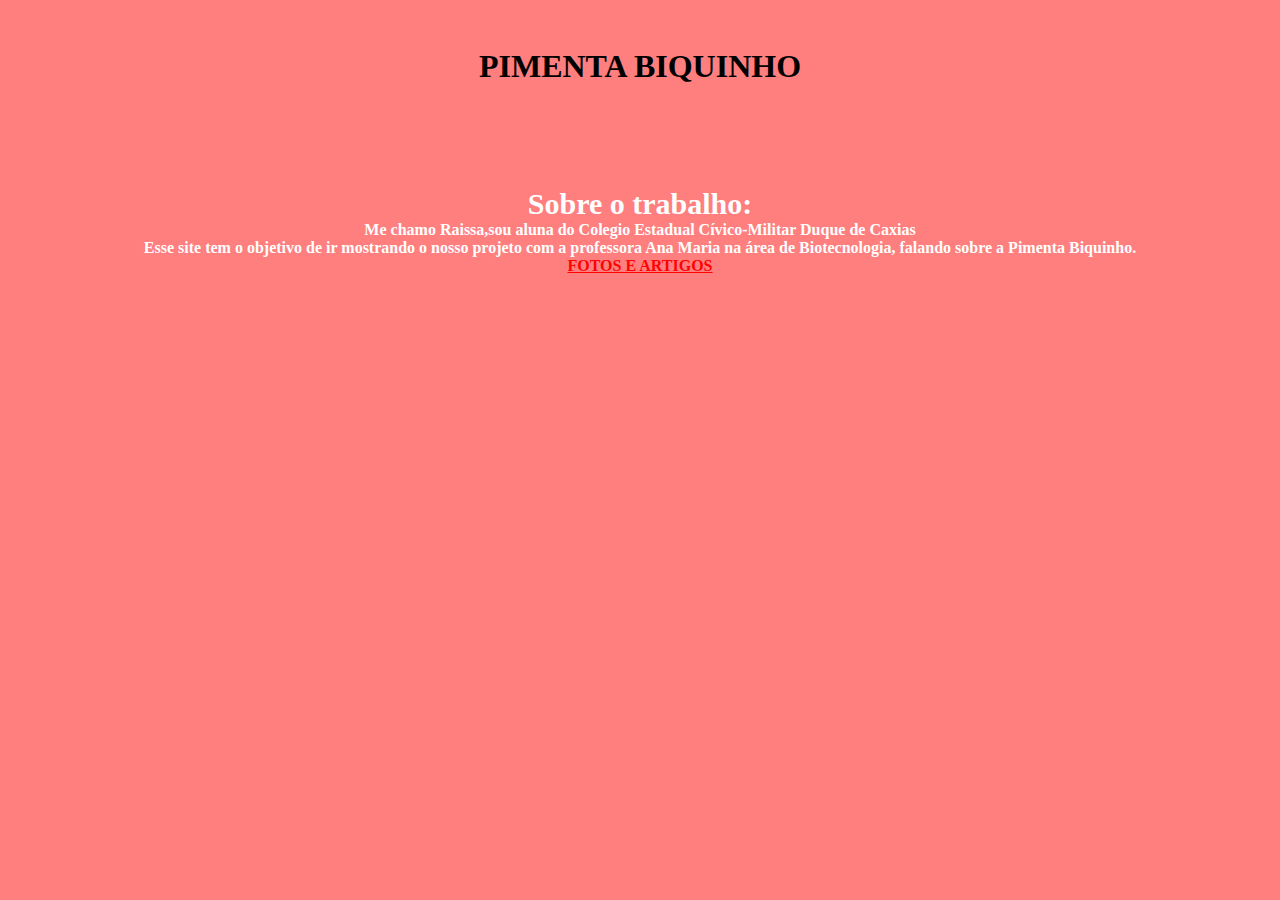
==== index.html @ cbf4f404 "dwdwd" ====
<!DOCTYPE html>
<html lang="en">
<head>
<meta charset="UTF-8">
<meta http-equiv="X-UA-Compatible" content="IE=edge">
<meta name="viewport" content="width=device-width, initial-scale=1.0">
<link rel="stylesheet" href="style.css">
</head>
<body>
    <header class="cabeçalho">
<center><h1 class="cabeçalho">PIMENTA BIQUINHO</h1></center>
</ul>
</header>
<header class="corpo">
<center><img src="https://horticeres.com.br/wp-content/uploads/2021/07/Pimenta-Biquinho.jpg" alt=""></center>
</header>
<section class="body">
<section>
<b style="color:#ff7e7e;">....</b>
<p style="color:#ff7e7e;">....</p>


    <center> <b style="color: rgb(255, 255, 255);" class="titulo_apresentaçao_trabalho">Sobre o trabalho:</b></center>
<center>
    <b style="color: rgb(255, 255, 255);""> Me chamo Raissa,sou aluna do Colegio Estadual Cívico-Militar Duque de Caxias</b>
    <p><b style="color: rgb(255, 255, 255);"> Esse site tem o objetivo de ir mostrando o nosso projeto com a professora Ana Maria na área de Biotecnologia, falando sobre a Pimenta Biquinho.</b></p>
    <b><a style="color: rgb(255, 2, 2);" href="pagina.html">FOTOS E ARTIGOS</a></b>
</center>
</section>
</section>


</body>

</html>
---- style.css ----
* {
    margin: 0%;
    padding: 0%;
    }
    .cabeçalho_titulo{
        font-size: 50px;
        }
        .cabeçalho{
            display: flex;
            justify-content: space-around;
            align-items: center;
            padding: 24px 0;
            }
            .apresentaçao_trabalho{
                background-image
                display: flex;
                justify-content: space-around;
                align-items: center;
                padding: 24px 0;
                }
                
                .titulo_apresentaçao_trabalho{
                font-size: 30px;
                }
            body{background-color:#ff7e7e;}
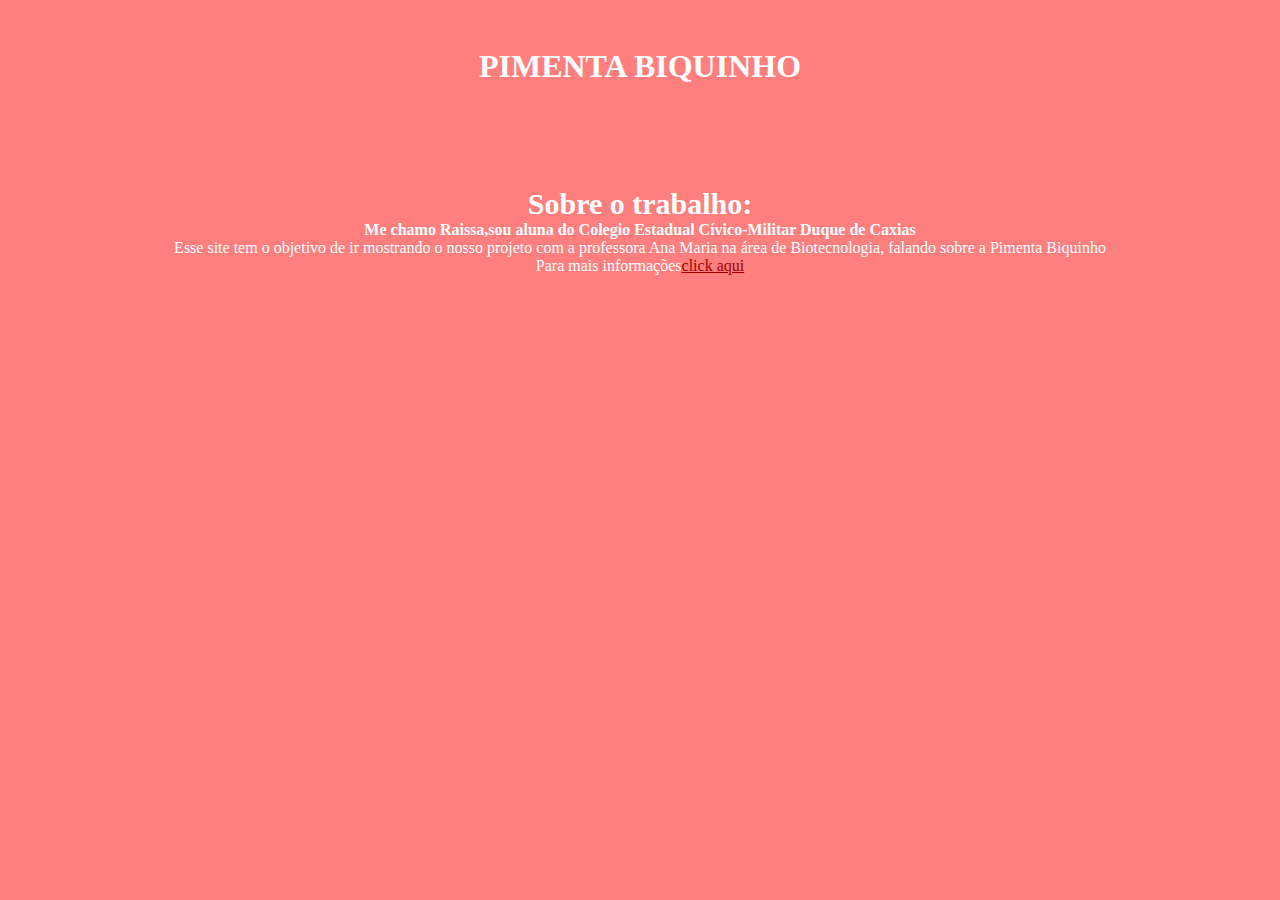
==== commit f42cf254: "dcdcdjcnjdcndjcn" ====
--- a/index.html
+++ b/index.html
@@ -8,7 +8,7 @@
 </head>
 <body>
     <header class="cabeçalho">
-<center><h1 class="cabeçalho">PIMENTA BIQUINHO</h1></center>
+<center><h1 style="color: rgb(255, 255, 255);" class="cabeçalho">PIMENTA BIQUINHO</h1></center>
 </ul>
 </header>
 <header class="corpo">
@@ -18,13 +18,12 @@
 <section>
 <b style="color:#ff7e7e;">....</b>
 <p style="color:#ff7e7e;">....</p>
-
-
     <center> <b style="color: rgb(255, 255, 255);" class="titulo_apresentaçao_trabalho">Sobre o trabalho:</b></center>
 <center>
     <b style="color: rgb(255, 255, 255);""> Me chamo Raissa,sou aluna do Colegio Estadual Cívico-Militar Duque de Caxias</b>
-    <p><b style="color: rgb(255, 255, 255);"> Esse site tem o objetivo de ir mostrando o nosso projeto com a professora Ana Maria na área de Biotecnologia, falando sobre a Pimenta Biquinho.</b></p>
-    <b><a style="color: rgb(255, 2, 2);" href="pagina.html">FOTOS E ARTIGOS</a></b>
+    <p style="color: rgb(255, 255, 255);"> Esse site tem o objetivo de ir mostrando o nosso projeto com a professora Ana Maria na área de Biotecnologia, falando sobre a Pimenta Biquinho</p>
+    <p style="color: rgb(255, 255, 255);">Para mais informações<a style="color: #a10000;" href="pagina.html">click aqui</a></p>
+    
 </center>
 </section>
 </section>
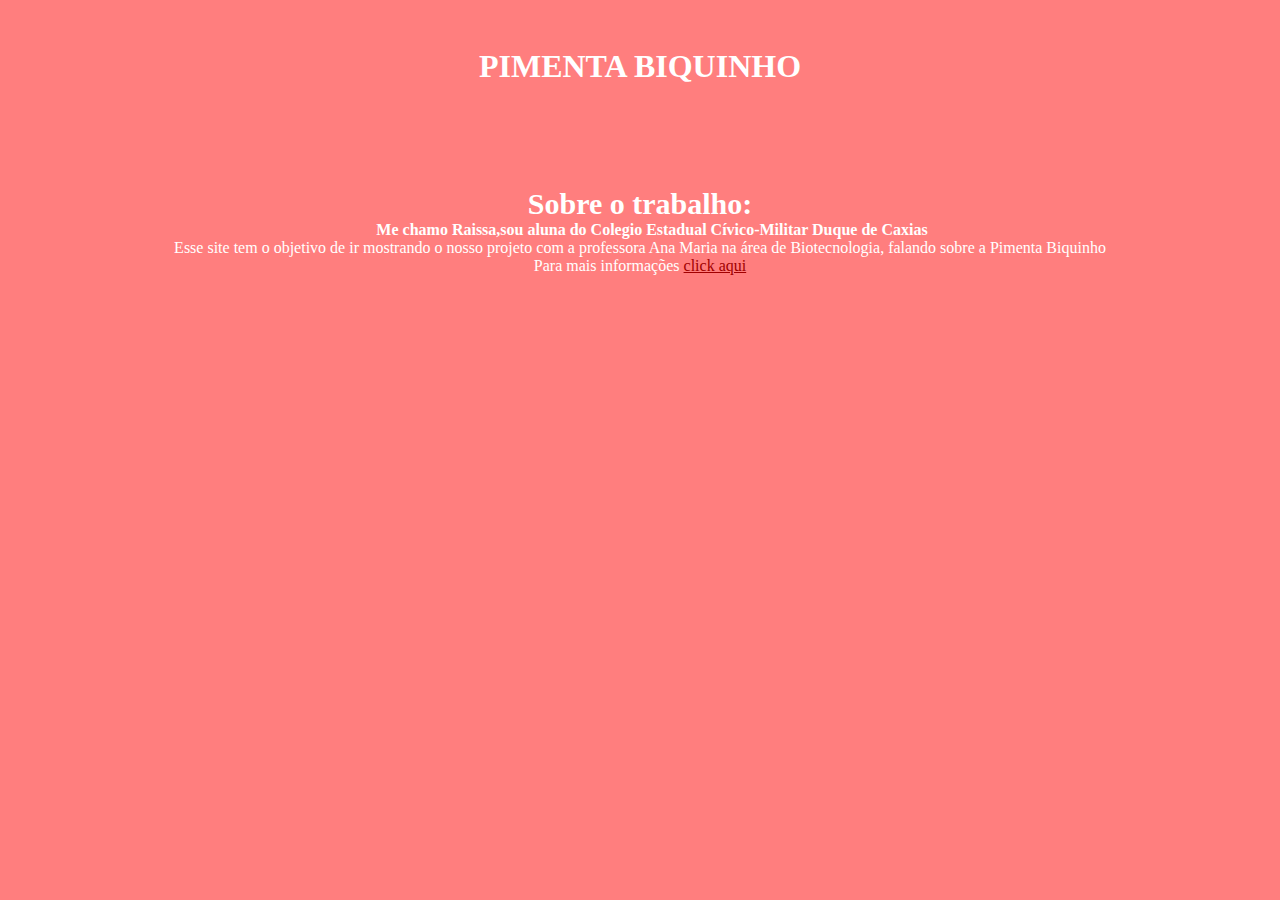
==== commit c02b49e7: "hvhvhvhvhvhv" ====
--- a/index.html
+++ b/index.html
@@ -20,9 +20,10 @@
 <p style="color:#ff7e7e;">....</p>
     <center> <b style="color: rgb(255, 255, 255);" class="titulo_apresentaçao_trabalho">Sobre o trabalho:</b></center>
 <center>
+    <b style="color: #ff7e7e;">.....</b>
     <b style="color: rgb(255, 255, 255);""> Me chamo Raissa,sou aluna do Colegio Estadual Cívico-Militar Duque de Caxias</b>
     <p style="color: rgb(255, 255, 255);"> Esse site tem o objetivo de ir mostrando o nosso projeto com a professora Ana Maria na área de Biotecnologia, falando sobre a Pimenta Biquinho</p>
-    <p style="color: rgb(255, 255, 255);">Para mais informações<a style="color: #a10000;" href="pagina.html">click aqui</a></p>
+    <p style="color: rgb(255, 255, 255);">Para mais informações <a style="color: #a10000;" href="pagina.html"> click aqui</a></p>
     
 </center>
 </section>
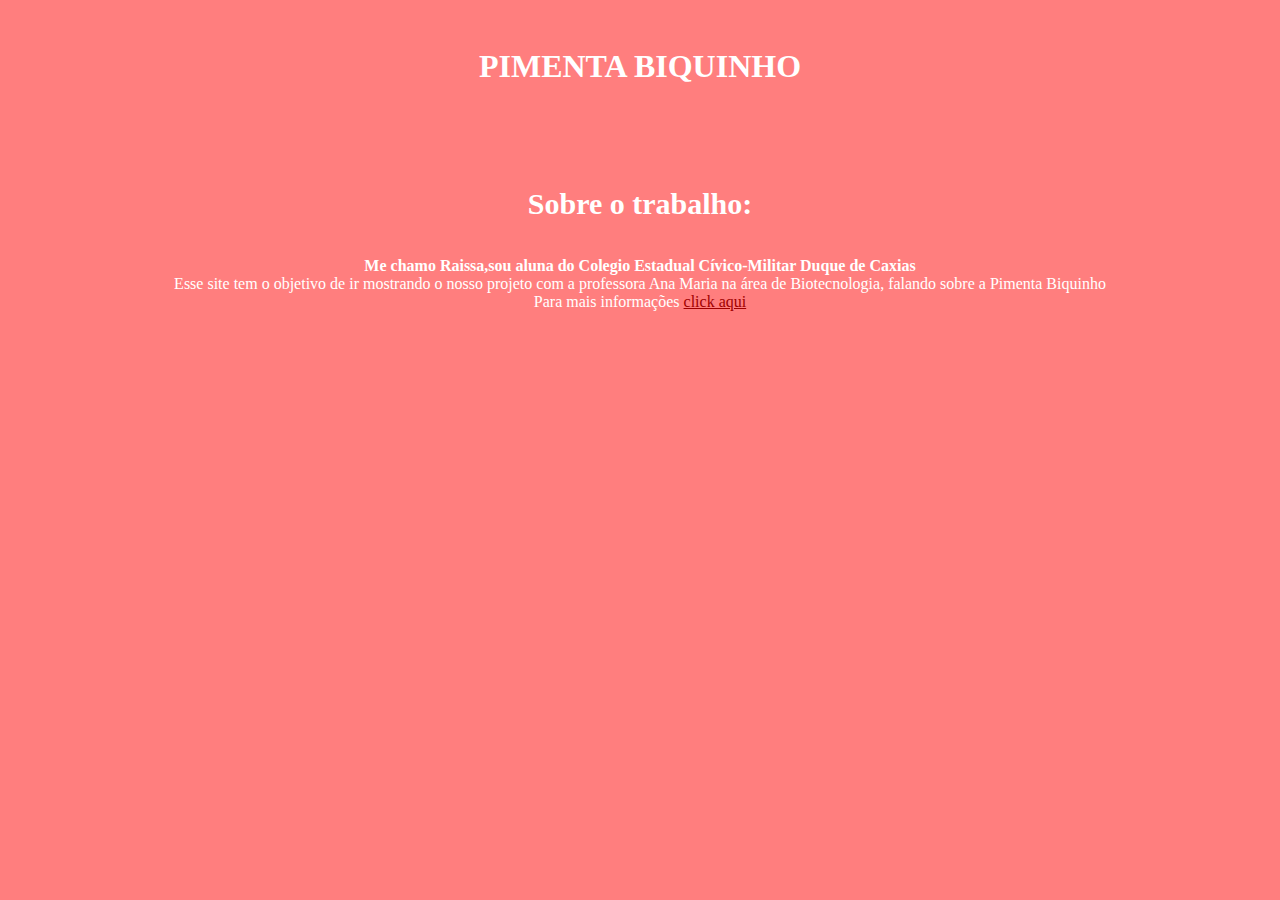
==== commit d8a697e7: "jjsjsjsjjs" ====
--- a/index.html
+++ b/index.html
@@ -20,7 +20,8 @@
 <p style="color:#ff7e7e;">....</p>
     <center> <b style="color: rgb(255, 255, 255);" class="titulo_apresentaçao_trabalho">Sobre o trabalho:</b></center>
 <center>
-    <b style="color: #ff7e7e;">.....</b>
+    <p style="color: #ff7e7e;">.....</p>
+    <p style="color: #ff7e7e;">.....</p>
     <b style="color: rgb(255, 255, 255);""> Me chamo Raissa,sou aluna do Colegio Estadual Cívico-Militar Duque de Caxias</b>
     <p style="color: rgb(255, 255, 255);"> Esse site tem o objetivo de ir mostrando o nosso projeto com a professora Ana Maria na área de Biotecnologia, falando sobre a Pimenta Biquinho</p>
     <p style="color: rgb(255, 255, 255);">Para mais informações <a style="color: #a10000;" href="pagina.html"> click aqui</a></p>
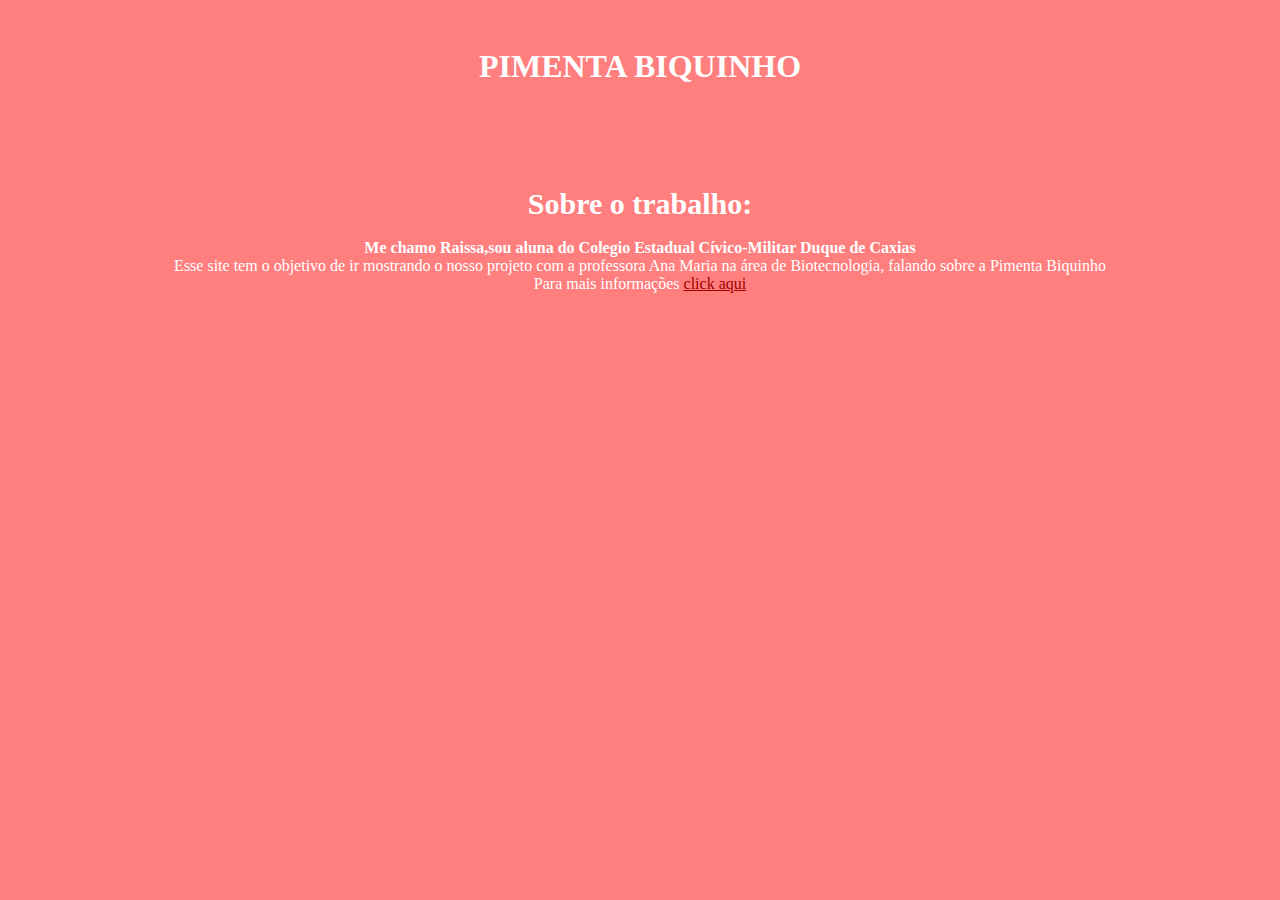
==== commit 36ce37cc: "dwdwjdnwjdn" ====
--- a/index.html
+++ b/index.html
@@ -21,11 +21,11 @@
     <center> <b style="color: rgb(255, 255, 255);" class="titulo_apresentaçao_trabalho">Sobre o trabalho:</b></center>
 <center>
     <p style="color: #ff7e7e;">.....</p>
-    <p style="color: #ff7e7e;">.....</p>
     <b style="color: rgb(255, 255, 255);""> Me chamo Raissa,sou aluna do Colegio Estadual Cívico-Militar Duque de Caxias</b>
     <p style="color: rgb(255, 255, 255);"> Esse site tem o objetivo de ir mostrando o nosso projeto com a professora Ana Maria na área de Biotecnologia, falando sobre a Pimenta Biquinho</p>
     <p style="color: rgb(255, 255, 255);">Para mais informações <a style="color: #a10000;" href="pagina.html"> click aqui</a></p>
-    
+    <p style="color: #ff7e7e;">.....</p>
+    <p style="color: #ff7e7e;">.....</p>
 </center>
 </section>
 </section>
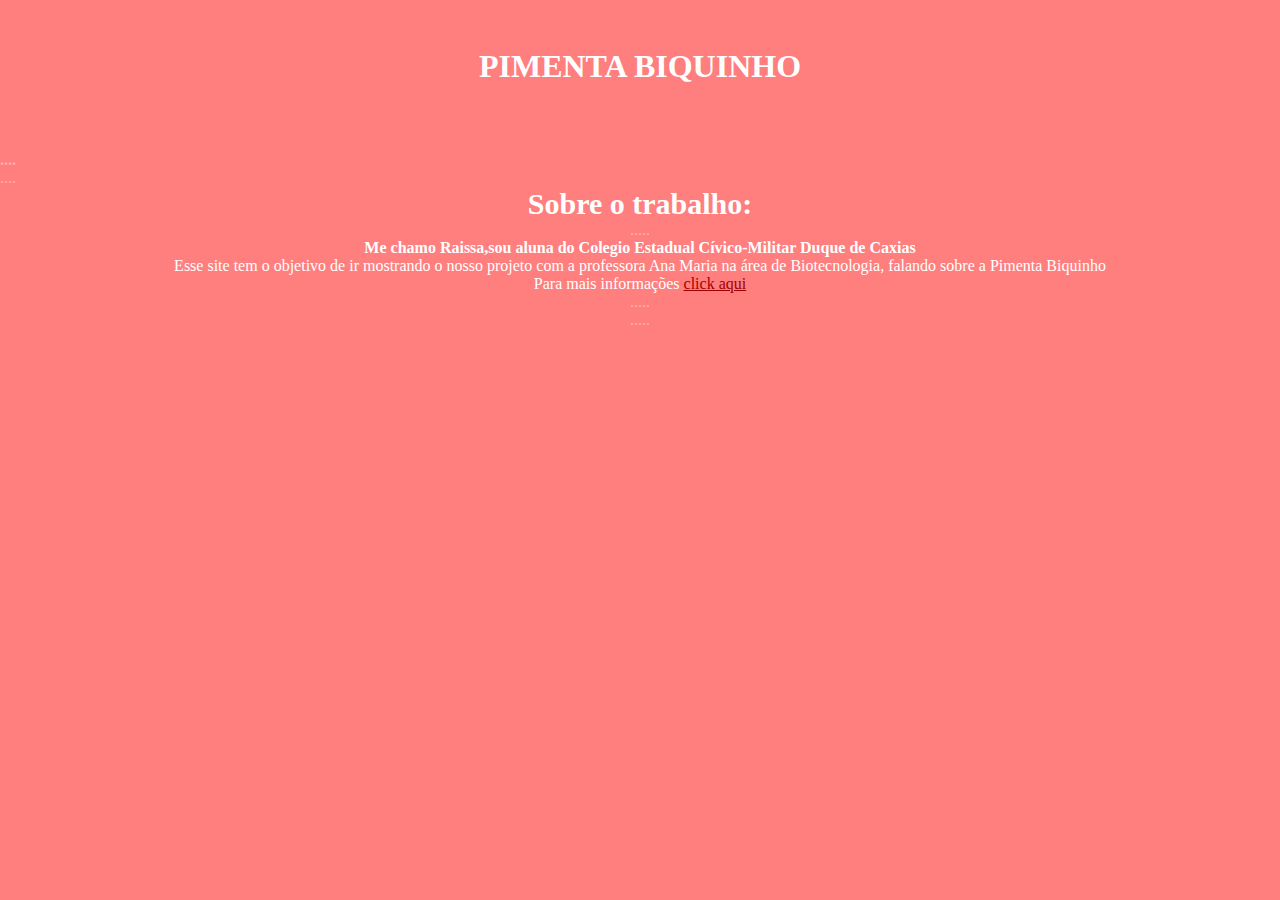
==== commit d6efff78: "mjhmmh" ====
--- a/index.html
+++ b/index.html
@@ -16,20 +16,20 @@
 </header>
 <section class="body">
 <section>
-<b style="color:#ff7e7e;">....</b>
-<p style="color:#ff7e7e;">....</p>
+<b style="color:#ffafaf;">....</b>
+<p style="color:#ffafaf;">....</p>
     <center> <b style="color: rgb(255, 255, 255);" class="titulo_apresentaçao_trabalho">Sobre o trabalho:</b></center>
 <center>
-    <p style="color: #ff7e7e;">.....</p>
+    <p style="color: #ffafaf;">.....</p>
     <b style="color: rgb(255, 255, 255);""> Me chamo Raissa,sou aluna do Colegio Estadual Cívico-Militar Duque de Caxias</b>
     <p style="color: rgb(255, 255, 255);"> Esse site tem o objetivo de ir mostrando o nosso projeto com a professora Ana Maria na área de Biotecnologia, falando sobre a Pimenta Biquinho</p>
     <p style="color: rgb(255, 255, 255);">Para mais informações <a style="color: #a10000;" href="pagina.html"> click aqui</a></p>
-    <p style="color: #ff7e7e;">.....</p>
-    <p style="color: #ff7e7e;">.....</p>
+    <p style="color: #ffafaf;">.....</p>
+    <p style="color: #ffafaf;">.....</p>
 </center>
 </section>
 </section>
-
+<footer></footer>
 
 </body>
 
